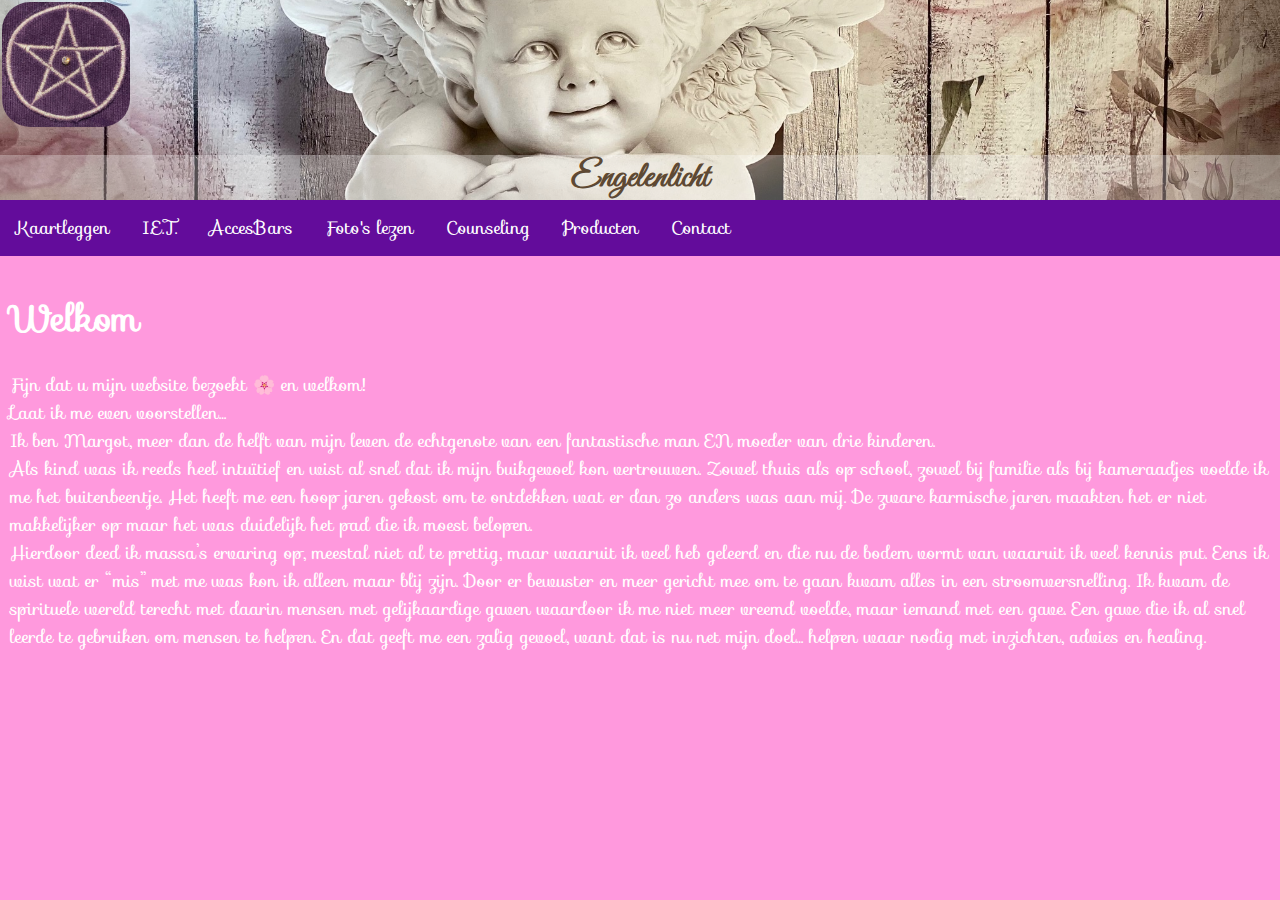
==== index.html @ 803ced3c "website op github plaatsen" ====
<!DOCTYPE html>
<html lang="nl">
  <head>
    <meta charset="UTF-8" />
    <meta http-equiv="X-UA-Compatible" content="IE=edge" />
    <meta name="viewport" content="width=device-width, initial-scale=1.0" />
    <link rel="stylesheet" href="./css/home.css" />
    <title>Engelenlicht</title>
  </head>
  <body>
    <header>
      <div>
        <a href="../index.html"
          ><img
            src="../images/PentagramHome.jpeg"
            alt="Home"
            width="10%"
            id="homebtn"
        /></a>
      </div>
      <h1 id="Titel">Engelenlicht</h1>
    </header>
    <nav>
      <ul>
        <li><a href="pages/Kaartleggen.html">Kaartleggen</a></li>
        <li><a href="pages/IET.html">I.E.T.</a></li>
        <li><a href="pages/BARS.html">AccesBars</a></li>
        <!-- <li><a href="./Reiki.html">Reiki</a></li> -->
        <li><a href="pages/Fotos.html">Foto's lezen</a></li>
        <li><a href="pages/Counseling.html">Counseling</a></li>
        <li><a href="pages/Producten.html">Producten</a></li>
        <li><a href="pages/Contact.html">Contact</a></li>
      </ul>
    </nav>
    <div class="inhoud">
      <h1>Welkom</h1>
      <p>
        Fijn dat u mijn website bezoekt 🌸 en welkom!
        <br />Laat ik me even voorstellen… <br />Ik ben Margot, meer dan de
        helft van mijn leven de echtgenote van een fantastische man EN moeder
        van drie kinderen. <br />Als kind was ik reeds heel intuïtief en wist al
        snel dat ik mijn buikgevoel kon vertrouwen. Zowel thuis als op school,
        zowel bij familie als bij kameraadjes voelde ik me het buitenbeentje.
        Het heeft me een hoop jaren gekost om te ontdekken wat er dan zo anders
        was aan mij. De zware karmische jaren maakten het er niet makkelijker op
        maar het was duidelijk het pad die ik moest belopen. <br />Hierdoor deed
        ik massa’s ervaring op, meestal niet al te prettig, maar waaruit ik veel
        heb geleerd en die nu de bodem vormt van waaruit ik veel kennis put.
        Eens ik wist wat er “mis” met me was kon ik alleen maar blij zijn. Door
        er bewuster en meer gericht mee om te gaan kwam alles in een
        stroomversnelling. Ik kwam de spirituele wereld terecht met daarin
        mensen met gelijkaardige gaven waardoor ik me niet meer vreemd voelde,
        maar iemand met een gave. Een gave die ik al snel leerde te gebruiken om
        mensen te helpen. En dat geeft me een zalig gevoel, want dat is nu net
        mijn doel… helpen waar nodig met inzichten, advies en healing.
      </p>
    </div>
  </body>
</html>
---- css/home.css ----
@import url("https://fonts.googleapis.com/css2?family=Great+Vibes&display=swap");
/* usage: font-family: 'Great Vibes', cursive; */

/* Colorplatte: https://coolors.co/palette/5a0b8d-630c9b-b113a2-ff2fb0 */

@import url("https://fonts.googleapis.com/css2?family=Abel&family=Great+Vibes&display=swap");
/* usage: font-family: 'Abel', sans-serif; */

@import url("https://fonts.googleapis.com/css2?family=Sofia&display=swap");
/* usage: font-family: 'Sofia', cursive; */
html,
body {
  width: 100%;
  height: 100%;
  /* overflow: hidden; */
  margin: 0;
  font-family: "Sofia", cursive;
  font-size: large;
  background-color: #ff99dd;
  color: white;
}

.title {
  color: red;
  /* color: #5e4933; */
}

header {
  position: relative;
  text-align: center;
  width: 100%;
  height: 200px;
  background-size: cover;
  background-repeat: no-repeat;
  background-position: center;
  background-image: url("../images/EngelBand.jpeg");
}

#Titel {
  position: absolute;
  bottom: 0;
  width: 100%;
  text-align: center;
  font-family: "Great Vibes", cursive;
  margin: 0;
  background-color: rgb(255, 255, 255, 0.3);
  color: #5e4933;
}

nav ul {
  list-style-type: none;
  margin: 0;
  padding: 0;
  overflow: hidden;
  background-color: #630c9b;
}

nav li {
  float: left;
}

nav li a {
  display: block;
  color: white;
  text-align: center;
  padding: 14px 16px;
  text-decoration: none;
}

nav li a:hover {
  background-color: #5a0b8d;
}

.active {
  background-color: #b113a2;
}

table {
  border-collapse: collapse;
  height: 100%;
  width: 100%;
  /* background-color: #ff99dd;
  color: white; */
}

td.tekst {
  width: 60%;
  border-right: 3px solid #630c9b;
  vertical-align: top;
  padding: 10px;
}

td.producten {
  vertical-align: top;
}

#imgBar_div {
  display: flex;
  justify-content: center;
}

.product_img {
  display: block;
  float: left;
  padding: 2px;
}

#homebtn {
  float: left;
  border-radius: 30px;
  padding: 2px;
}

.inhoud {
  padding: 10px;
}

.product-overview {
  display: flex;
  flex-direction: row;
  align-items: flex-start;
  justify-content: space-evenly;
  padding-top: 20px;
}

.product-card {
  width: 33%;
  border: 2px solid rgb(81, 54, 72);
  border-radius: 30px;
  background-color: #b113a2;
  padding: 20px;
  margin: 5px;
  box-shadow: 2px 2px 10px rgb(81, 54, 72), 2px 2px 10px grey;
}

.product-image {
  display: flex;
  flex-direction: row;
  align-items: center;
  justify-content: center;
}

.product-image img {
  border: 2px solid black;
  border-radius: 10px;
}
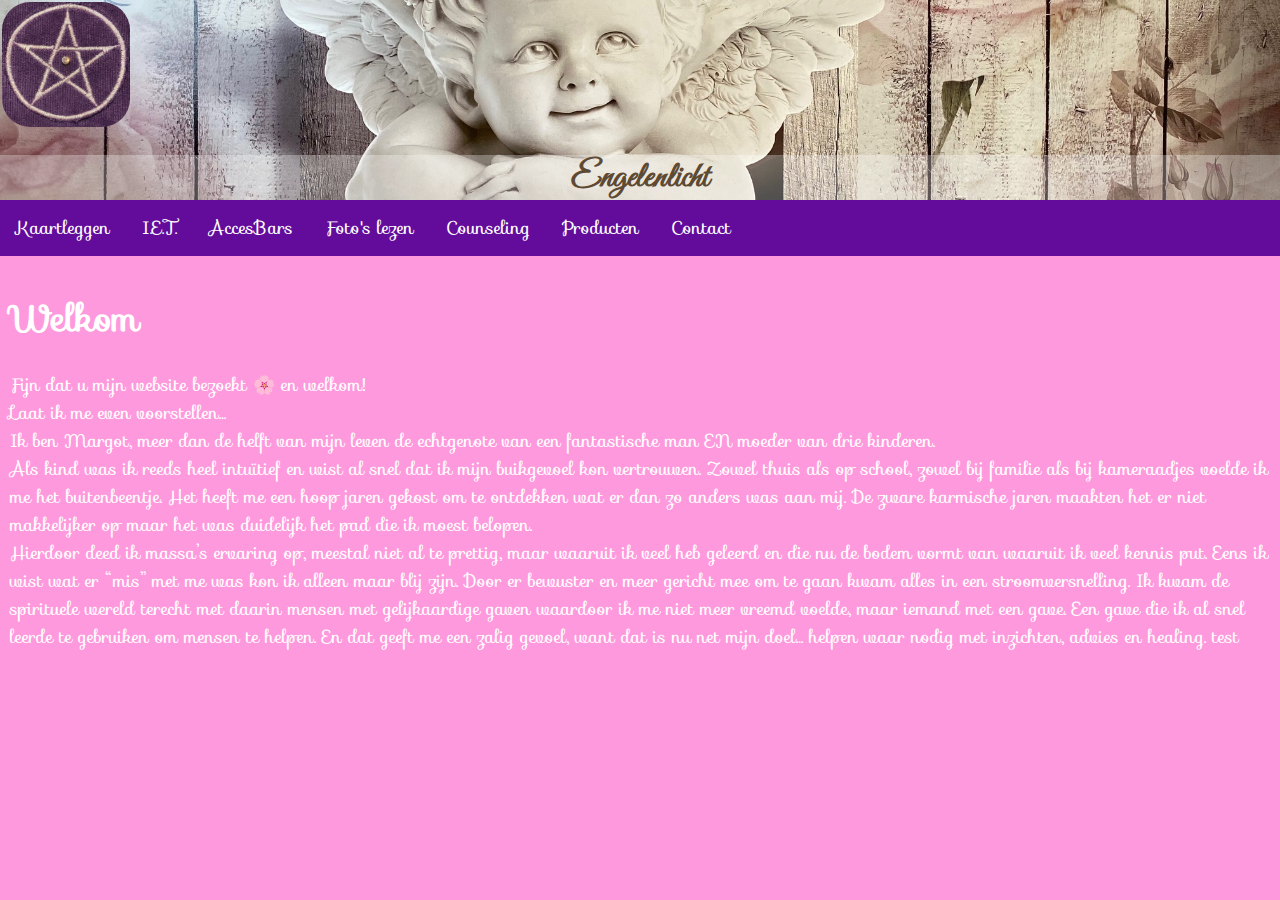
==== commit bfe67daf: "test" ====
--- a/index.html
+++ b/index.html
@@ -52,7 +52,7 @@
         mensen met gelijkaardige gaven waardoor ik me niet meer vreemd voelde,
         maar iemand met een gave. Een gave die ik al snel leerde te gebruiken om
         mensen te helpen. En dat geeft me een zalig gevoel, want dat is nu net
-        mijn doel… helpen waar nodig met inzichten, advies en healing.
+        mijn doel… helpen waar nodig met inzichten, advies en healing. test
       </p>
     </div>
   </body>
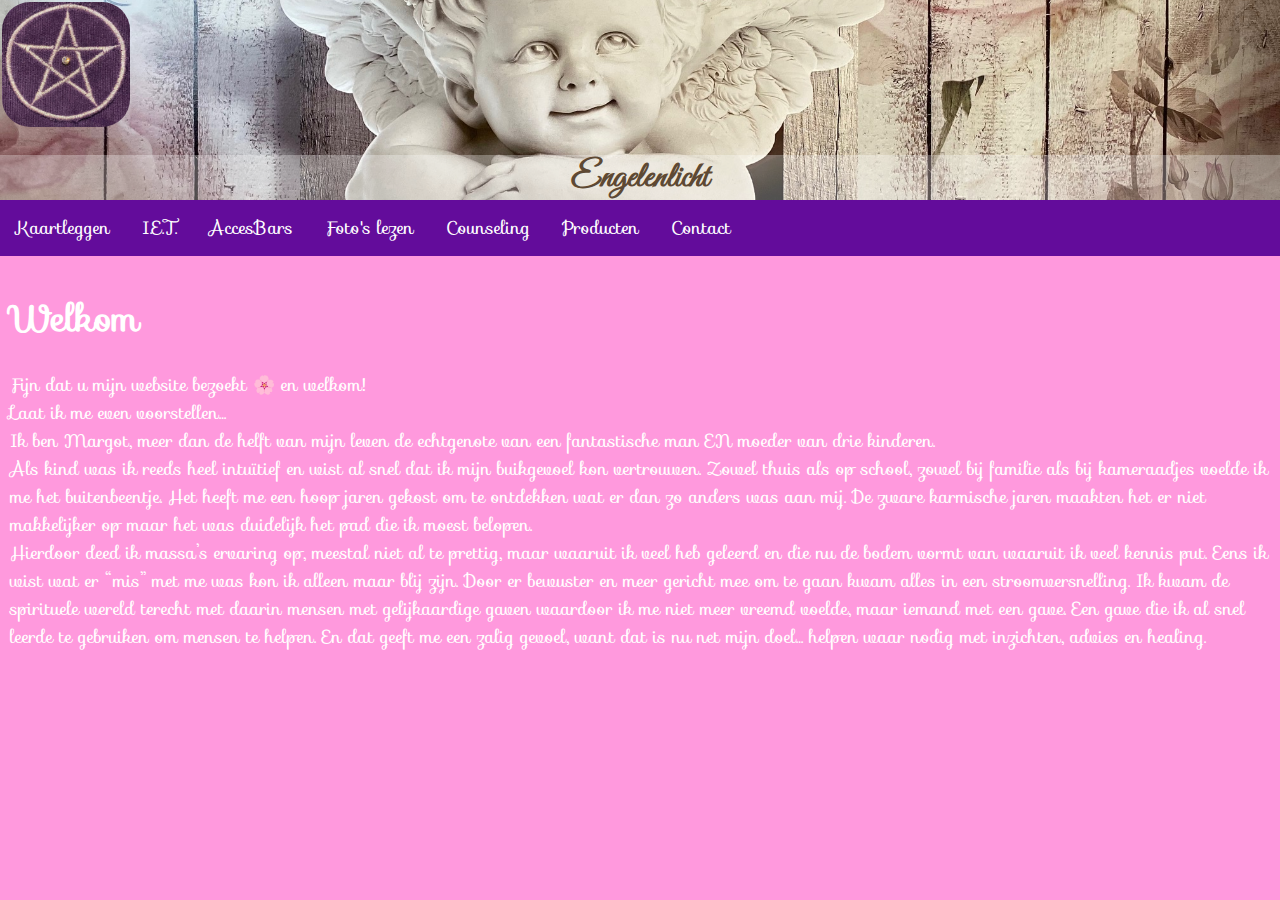
==== commit dcf58a81: "producten afgezonderd" ====
--- a/index.html
+++ b/index.html
@@ -52,7 +52,7 @@
         mensen met gelijkaardige gaven waardoor ik me niet meer vreemd voelde,
         maar iemand met een gave. Een gave die ik al snel leerde te gebruiken om
         mensen te helpen. En dat geeft me een zalig gevoel, want dat is nu net
-        mijn doel… helpen waar nodig met inzichten, advies en healing. test
+        mijn doel… helpen waar nodig met inzichten, advies en healing.
       </p>
     </div>
   </body>
--- a/css/home.css
+++ b/css/home.css
@@ -131,6 +131,10 @@
   padding: 20px;
   margin: 5px;
   box-shadow: 2px 2px 10px rgb(81, 54, 72), 2px 2px 10px grey;
+  display: flex;
+  flex-direction: column;
+  justify-content: center;
+  align-items: center;
 }
 
 .product-image {
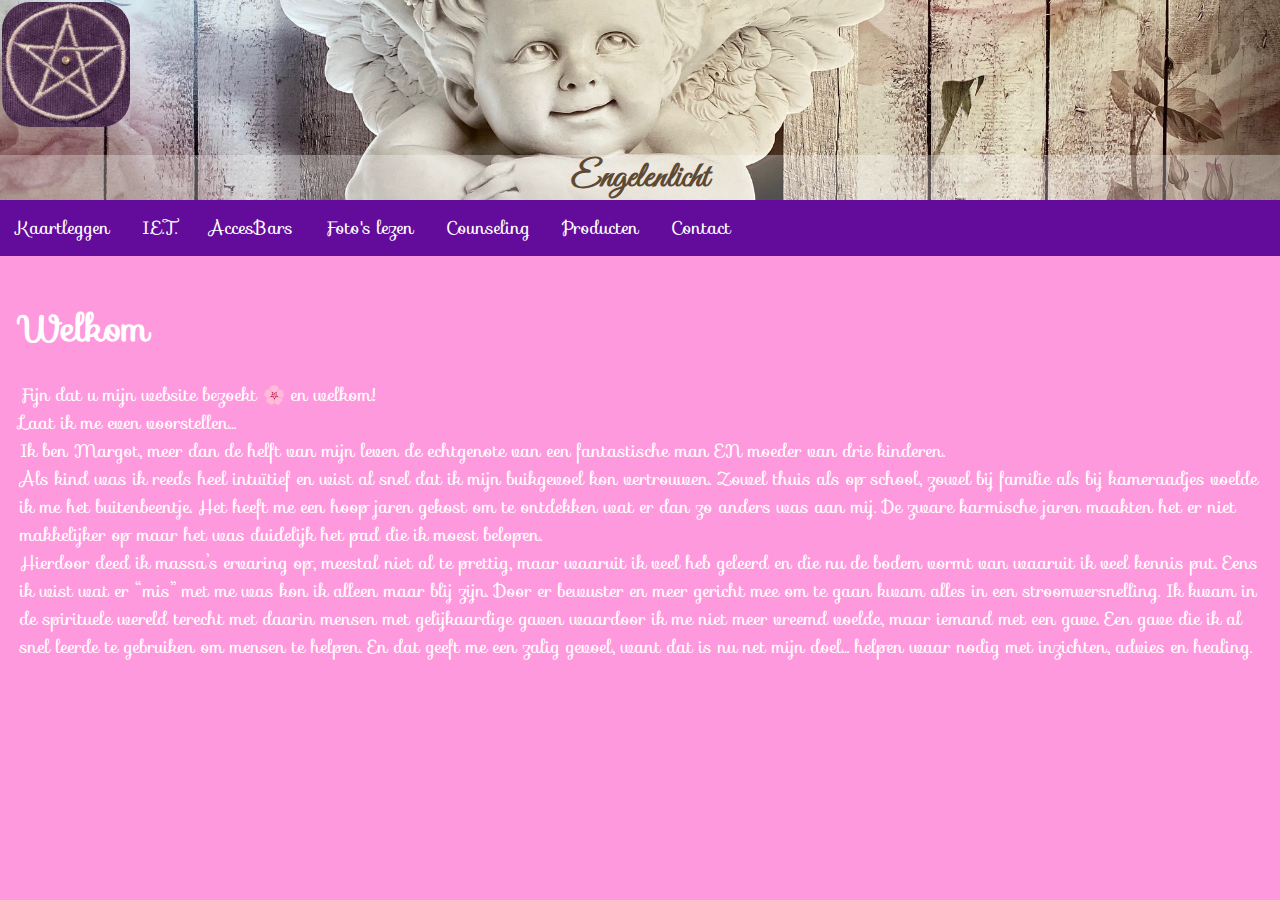
==== commit 1a093eb9: "Kleine aanpassingen" ====
--- a/index.html
+++ b/index.html
@@ -10,9 +10,9 @@
   <body>
     <header>
       <div>
-        <a href="../index.html"
+        <a href="#"
           ><img
-            src="../images/PentagramHome.jpeg"
+            src="./images/PentagramHome.jpeg"
             alt="Home"
             width="10%"
             id="homebtn"
@@ -48,7 +48,7 @@
         heb geleerd en die nu de bodem vormt van waaruit ik veel kennis put.
         Eens ik wist wat er “mis” met me was kon ik alleen maar blij zijn. Door
         er bewuster en meer gericht mee om te gaan kwam alles in een
-        stroomversnelling. Ik kwam de spirituele wereld terecht met daarin
+        stroomversnelling. Ik kwam in de spirituele wereld terecht met daarin
         mensen met gelijkaardige gaven waardoor ik me niet meer vreemd voelde,
         maar iemand met een gave. Een gave die ik al snel leerde te gebruiken om
         mensen te helpen. En dat geeft me een zalig gevoel, want dat is nu net
--- a/css/home.css
+++ b/css/home.css
@@ -112,7 +112,7 @@
 }
 
 .inhoud {
-  padding: 10px;
+  padding: 20px;
 }
 
 .product-overview {
